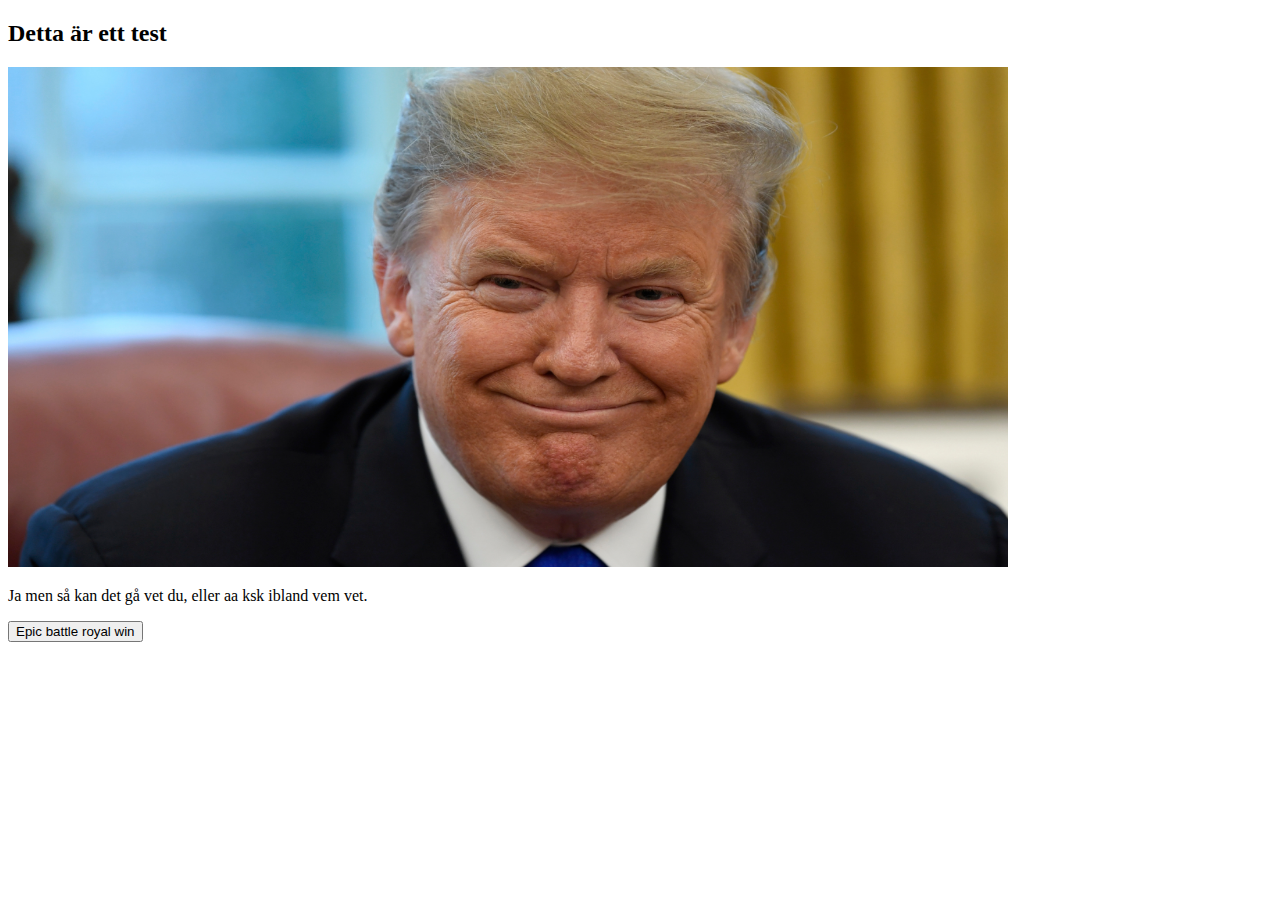
==== test.html @ 2bdd2763 "11-13" ====
<!DOCTYPE html>
<html lang="en">
<head>
    <link ref="stylesheet" href="bootstrap.css">
    <meta charset="UTF-8">
    <meta name="viewport" content="width=device-width, initial-scale=1.0">
    <title>Rumpestumpen</title>
</head>
<body>
    <div class="container">
        <h2>Detta är ett test</h2>
        
        <img src="Trump_US_China_61726_74318831_ver1.0.jpg" width="1000px" height="500px" alt="">

        <p>Ja men så kan det gå vet du, eller aa ksk ibland vem vet.</p>

        <button class="btn-primary">Epic battle royal win</button>

    </div>
</body>
</html>
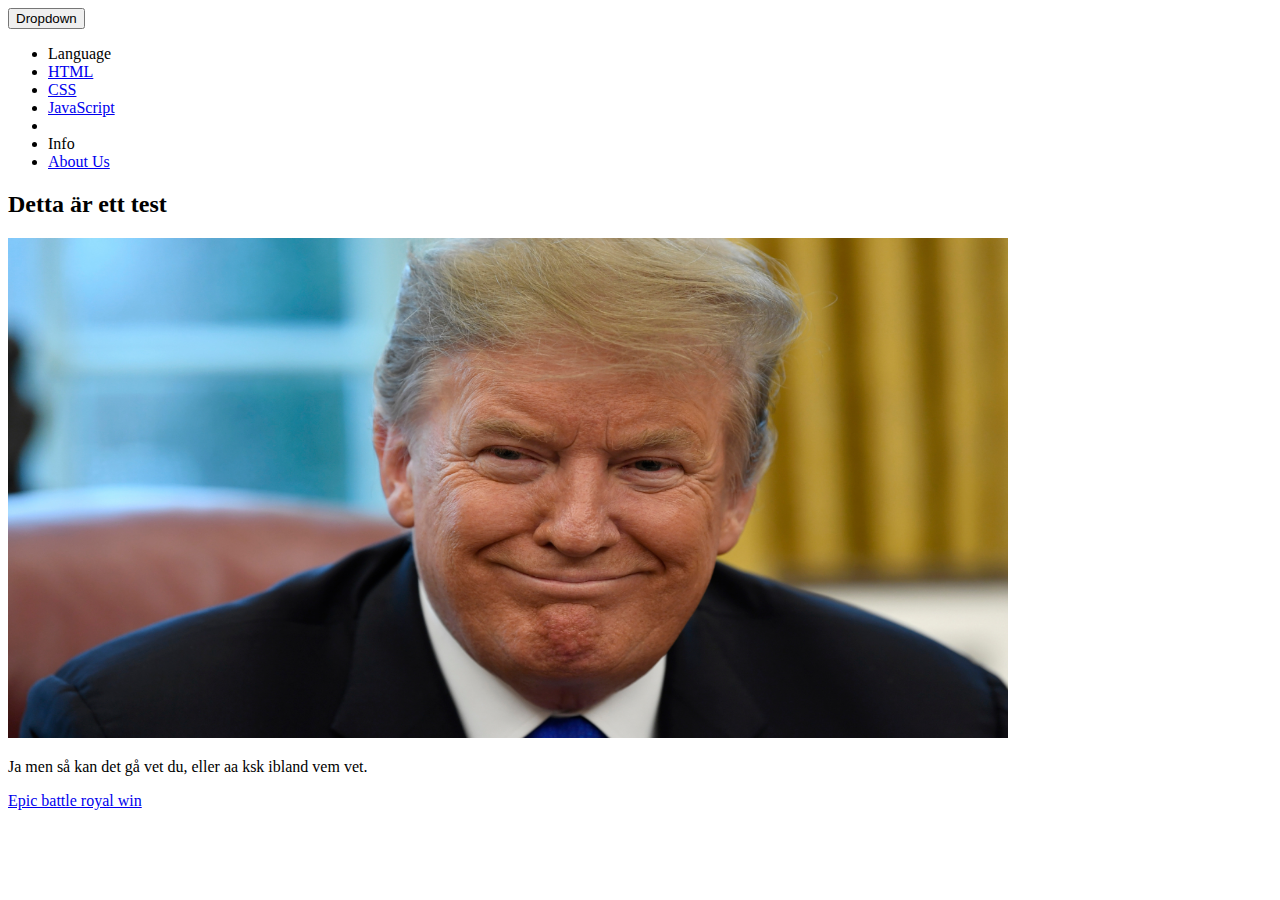
==== commit ef7167df: "11-24" ====
--- a/test.html
+++ b/test.html
@@ -1,21 +1,38 @@
 <!DOCTYPE html>
 <html lang="en">
 <head>
-    <link ref="stylesheet" href="bootstrap.css">
     <meta charset="UTF-8">
     <meta name="viewport" content="width=device-width, initial-scale=1.0">
-    <title>Rumpestumpen</title>
+    <title>Document</title>
 </head>
 <body>
+
+    <div class="dropdown-header">                                         
+        <div class="dropdown">
+            <button class="btn btn-secondary dropdown-toggle" type="button" data-toggle="dropdown" aria-haspopup="true" aria-expanded="false">Dropdown
+            <span class="caret"></span></button>
+            <ul class="dropdown-menu">
+                <li class="dropdown-header">Language</li>
+                <li><a href="#">HTML</a></li>
+                <li><a href="#">CSS</a></li>
+                <li><a href="#">JavaScript</a></li>
+                <li class="divider"></li>
+                <li class="dropdown-header">Info</li>
+                <li><a href="#">About Us</a></li>
+            </ul>
+          </div>
+        </div>
+
     <div class="container">
         <h2>Detta är ett test</h2>
         
-        <img src="Trump_US_China_61726_74318831_ver1.0.jpg" width="1000px" height="500px" alt="">
+        <img src="/images/Trump_US_China_61726_74318831_ver1.0.jpg" width="1000px" height="500px" alt="">
 
         <p>Ja men så kan det gå vet du, eller aa ksk ibland vem vet.</p>
 
-        <button class="btn-primary">Epic battle royal win</button>
+        <a target="_blank" href="https://www.youtube.com/watch?v=6dck03SrEmM" class="btn btn-primary" role="button" >Epic battle royal win</a>
+        
+    </div>
 
-    </div>
 </body>
 </html>